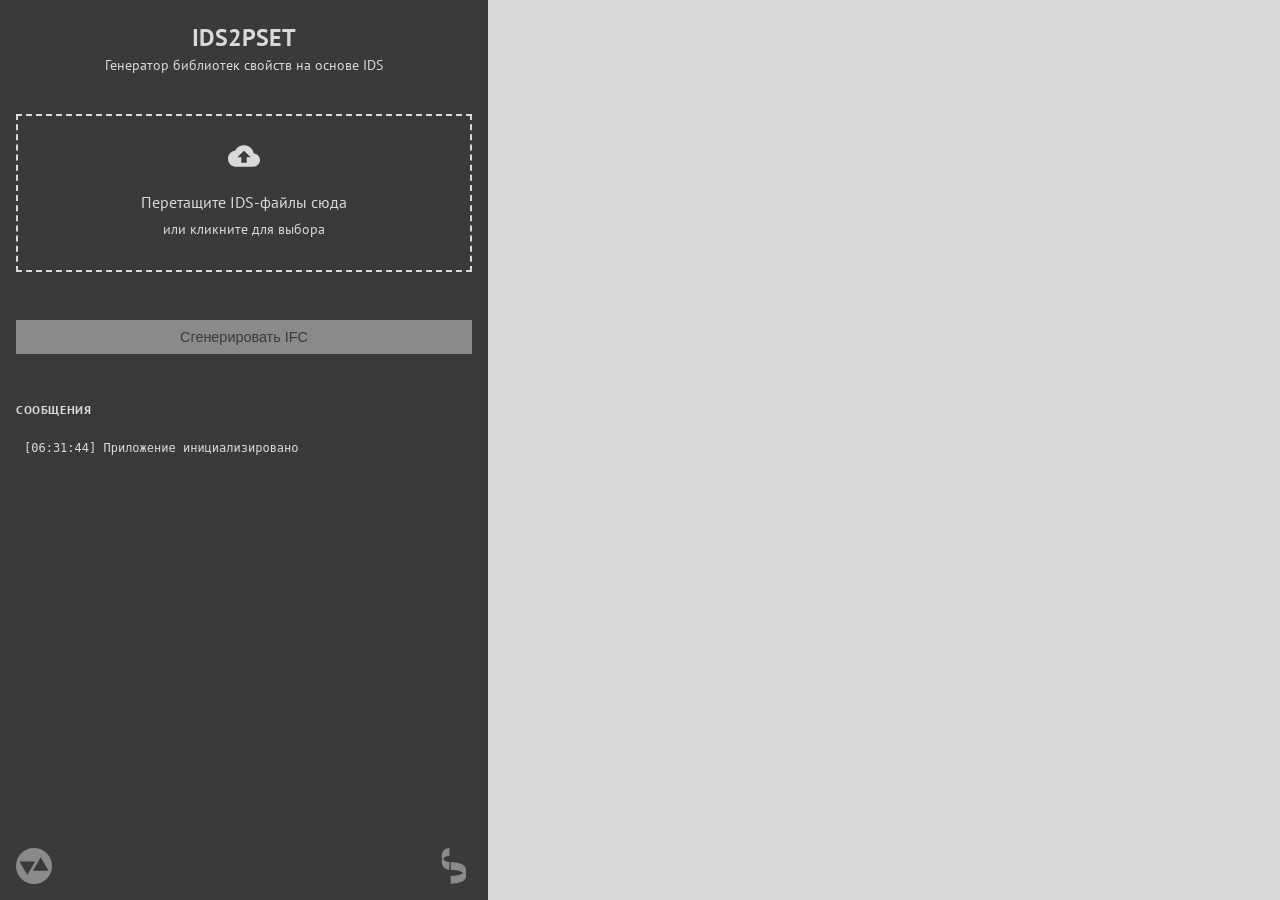
==== index.html @ 80e8f954 "revert: remove favicon links from index.html Co-authored-by: Qwen-Coder <qwen-coder@alibabacloud.com" ====
<!DOCTYPE html>
<html lang="ru">
<head>
    <meta charset="UTF-8">
    <meta name="viewport" content="width=device-width, initial-scale=1.0">
    <title>IDS2PSET — Генератор библиотек свойств</title>
    <link rel="preconnect" href="https://fonts.googleapis.com">
    <link rel="preconnect" href="https://fonts.gstatic.com" crossorigin>
    <link href="https://fonts.googleapis.com/css2?family=PT+Mono&family=PT+Sans:wght@400;700&display=swap" rel="stylesheet">
    <link rel="stylesheet" href="css/style.css?v=15">
</head>
<body>
    <div class="app-container">
        <!-- Левая панель: управление и лог -->
        <aside class="sidebar">
            <header class="sidebar__header">
                <h1>IDS2PSET</h1>
                <p>Генератор библиотек свойств на основе IDS</p>
            </header>

            <section class="sidebar__section">
                <!-- <h2 class="sidebar__title">ФАЙЛЫ ДЛЯ ПРОВЕРКИ</h2> -->

                <div class="form-group">
                    <!-- <label>IDS файл:</label> -->
                    <div class="drop-zone" id="drop-zone">
                        <div class="drop-zone__prompt">
                            <svg class="icon" viewBox="0 0 24 24" width="32" height="32">
                                <path fill="currentColor" d="M19.35 10.04C18.67 6.59 15.64 4 12 4 9.11 4 6.6 5.64 5.35 8.04 2.34 8.36 0 10.91 0 14c0 3.31 2.69 6 6 6h13c2.76 0 5-2.24 5-5 0-2.64-2.05-4.78-4.65-4.96zM14 13v4h-4v-4H7l5-5 5 5h-3z"/>
                            </svg>
                            <p>Перетащите IDS-файлы сюда</p>
                            <p class="hint">или кликните для выбора</p>
                        </div>
                        <input type="file" id="file-input" accept=".ids,.xml" multiple hidden>
                    </div>
                </div>

                <!-- Загруженные файлы -->
                <div id="files-list" class="files-list"></div>
            </section>

            <section class="sidebar__section">
                <div class="form-group">
                    <button id="generate-btn" class="btn btn-primary" disabled>Сгенерировать IFC</button>
                </div>
            </section>

            <section class="sidebar__section sidebar__section--grow">
                <h2 class="sidebar__title">СООБЩЕНИЯ</h2>
                <pre id="log-content" class="log-content"></pre>
            </section>

            <footer class="sidebar__footer">
                <div class="contacts">
                    <a
                        href="mailto:vy.dobranov@yandex.ru"
                        aria-label="Contact: Вячеслав Добранов"
                        target="_blank"
                    >
                        <svg
                            width="36"
                            height="36"
                            viewBox="0 0 2000 2000"
                            fill="none"
                            xmlns="http://www.w3.org/2000/svg"
                        >
                            <circle cx="1000" cy="1000" r="1000" fill="#D9D9D9" />
                            <path
                                d="M626 1494L192.987 744L1059.01 744L626 1494Z"
                                fill="#3A3A3A"
                            />
                            <path
                                d="M1374 507L1807.01 1257H940.987L1374 507Z"
                                fill="#3A3A3A"
                            />
                        </svg>
                    </a>
                    <a
                        href="https://ifcopenshell.org/"
                        class="made-in"
                        aria-label="Made with IfcOpenShell"
                        target="_blank"
                    >
                        <svg
                            width="36"
                            height="36"
                            viewBox="0 0 54 80"
                            version="1.1"
                            xmlns="http://www.w3.org/2000/svg"
                            xmlns:xlink="http://www.w3.org/1999/xlink"
                        >
                            <g id="Logo-IfcOpenShell" serif:id="Logo IfcOpenShell">
                                <path
                                    d="M48.534,55.135c1.472,0.904 4.565,2.498 5.189,7.525l-0.01,1.873c-0.68,8.27 -14.958,14.711 -33.905,14.818l0,-17.089c11.549,-0.063 21.998,-2.425 28.725,-7.126l0.001,-0Z"
                                    style="fill: #d9d9d9"
                                />
                                <path
                                    d="M2.62,24.207c-0.98,-0.811 -2.453,-3.42 -2.615,-7.405l-0.005,-1.318c0.115,-8.662 7.422,-15.376 16.974,-15.484l0,16.988c-3.904,0.044 -10.023,1.205 -14.353,7.219l-0,0Z"
                                    style="fill: #d9d9d9"
                                />
                                <path
                                    d="M0,15.671c0.115,8.695 7.466,15.383 16.974,15.484l0,17.013c-9.52,-0.103 -16.859,-6.799 -16.974,-15.484l0,-17.013Z"
                                    style="fill: #d9d9d9"
                                />
                                <path
                                    d="M19.808,48.17l0,-17.014c19.202,0.11 33.684,7.052 33.915,15.881l0,17.014c-0.234,-8.911 -14.971,-15.774 -33.915,-15.881Z"
                                    style="fill: #d9d9d9"
                                />
                            </g>
                        </svg>
                    </a>
                </div>
            </footer>
        </aside>

        <!-- Правая панель: PSet списки -->
        <main class="content">
            <!-- PSet Preview Section -->
            <section id="preview-section" class="hidden">
                <h2 class="content__title">Найденные шаблоны свойств</h2>
                <div class="pset-nav">
                    <button id="pset-nav-prev" class="pset-nav-btn hidden" title="Предыдущая колонка">←</button>
                    <div class="pset-nav-info">
                        <span id="pset-nav-label"></span>
                    </div>
                    <button id="pset-nav-next" class="pset-nav-btn hidden" title="Следующая колонка">→</button>
                </div>
                <div id="pset-container" class="pset-container"></div>
            </section>

            <!-- Progress Section -->
            <section id="progress-section" class="hidden">
                <div class="progress-bar">
                    <div class="progress-bar__fill" id="progress-fill"></div>
                </div>
                <p id="progress-text">Обработка...</p>
            </section>

            <!-- Result Section -->
            <section id="result-section" class="hidden">
                <div class="result success">
                    <h2>✅ IFC-файл сгенерирован успешно!</h2>
                    <div class="stats" id="stats"></div>
                    <p class="file-info" id="file-info"></p>
                    <div class="actions">
                        <button id="download-btn" class="btn btn-primary">⬇ Скачать IFC</button>
                    </div>
                </div>
            </section>
        </main>
    </div>

    <script src="js/pyodide-bridge.js?v=14"></script>
    <script src="js/app.js?v=27"></script>
</body>
</html>
---- css/style.css ----
:root {
    /* Цветовая схема */
    --sidebar-bg: #3a3a3a;
    --sidebar-text: #d9d9d9;
    --sidebar-border: #d9d9d9;
    --sidebar-secondary: #d9d9d9;
    --content-bg: #d9d9d9;
    --content-text: #3a3a3a;
    --accent-color: #4a9eff;
    --accent-hover: #3a8eef;
    --success-color: #4caf50;
    --warning-color: #f59e0b;
    --error-color: #ef4444;

    /* Отступы */
    --spacing-xs: 4px;
    --spacing-sm: 8px;
    --spacing-md: 16px;
    --spacing-lg: 24px;
}

* {
    margin: 0;
    padding: 0;
    box-sizing: border-box;
}

body {
    font-family: 'PT Sans', -apple-system, BlinkMacSystemFont, 'Segoe UI', Roboto, Oxygen, Ubuntu, sans-serif;
    background: var(--content-bg);
    color: var(--content-text);
    height: 100vh;
    overflow: hidden;
}

/* ==================== МАКЕТ ==================== */
.app-container {
    display: flex;
    height: 100vh;
}

/* ==================== ЛЕВАЯ ПАНЕЛЬ ==================== */
.sidebar {
    width: 38.2%;
    min-width: 380px;
    background: var(--sidebar-bg);
    color: var(--sidebar-text);
    display: flex;
    flex-direction: column;
    border-right: 1px solid var(--sidebar-border);
    overflow-y: auto;
}

.sidebar__header {
    padding: var(--spacing-lg);
    text-align: center;
    /* border-bottom: 1px solid var(--sidebar-border); */
}

.sidebar__header h1 {
    font-size: 1.5em;
    font-weight: 600;
    line-height: 28px;
    margin-bottom: var(--spacing-xs);
}

.sidebar__header p {
    font-size: 0.85em;
    color: var(--sidebar-secondary);
}

.sidebar__section {
    padding: var(--spacing-md);
    /* border-bottom: 1px solid var(--sidebar-border); */
}

.sidebar__section--grow {
    flex-direction: column;
}

h2 {
    margin-bottom: var(--spacing-md);
}

.sidebar__title {
    font-size: 0.75em;
    font-weight: 600;
    text-transform: uppercase;
    letter-spacing: 0.05em;
    color: var(--sidebar-secondary);
    margin-bottom: var(--spacing-md);
}

.sidebar__footer {
    padding: var(--spacing-md);
    display: flex;
    justify-content: space-between;
    align-items: center;
    /* border-top: 1px solid var(--sidebar-border); */
    margin-top: auto;
}

.sidebar__footer .contacts {
    display: flex;
    align-items: center;
    justify-content: space-between;
    width: 100%;
}

.sidebar__footer .contacts a {
    display: flex;
    align-items: center;
    opacity: 0.5;
    transition: opacity 0.2s;
}

.sidebar__footer .contacts a:hover {
    opacity: 1;
}

/* ==================== ФОРМЫ ==================== */
.form-group {
    margin-bottom: var(--spacing-md);
}

.form-group label {
    display: block;
    font-size: 0.85em;
    color: var(--sidebar-secondary);
    margin-bottom: var(--spacing-sm);
}

.form-select {
    width: 100%;
    padding: var(--spacing-sm) var(--spacing-md);
    background: var(--sidebar-bg);
    border: 1px solid var(--sidebar-border);
    color: var(--sidebar-text);
    /* border-radius: 4px; */
    font-size: 0.9em;
    margin-bottom: var(--spacing-md);
}

/* ==================== DROP ZONE ==================== */
.drop-zone {
    border: 2px dashed var(--sidebar-border);
    /* border-radius: 4px; */
    padding: var(--spacing-lg);
    text-align: center;
    cursor: pointer;
    transition: border-color 0.2s, background 0.2s;
}

.drop-zone:hover,
.drop-zone.dragover {
    /* border-color: var(--accent-color); */
    /* background: rgba(74, 158, 255, 0.1); */
    background: #d9d9d922;
}

.drop-zone__prompt {
    color: var(--sidebar-text);
}

.drop-zone__prompt p {
    margin: var(--spacing-sm) 0;
}

.drop-zone__prompt .hint {
    font-size: 0.85em;
    color: var(--sidebar-secondary);
}

.drop-zone .icon {
    color: var(--sidebar-secondary);
    margin-bottom: var(--spacing-sm);
}

/* ==================== СПИСОК ФАЙЛОВ ==================== */
.files-list {
    margin-top: var(--spacing-md);
}

.file-item {
    background: rgba(255, 255, 255, 0.05);
    /* border-radius: 4px; */
    padding: var(--spacing-md);
    margin-bottom: var(--spacing-sm);
}

.file-item__content {
    display: flex;
    flex-direction: column;
    gap: 4px;
}

.file-item__header {
    display: flex;
    align-items: center;
    gap: var(--spacing-sm);
}

.file-item__name {
    flex-grow: 1;
    font-size: 0.9em;
    word-break: break-all;
}

.file-item__remove {
    background: none;
    border: none;
    color: var(--sidebar-secondary);
    cursor: pointer;
    padding: var(--spacing-sm);
    font-size: 1.5em;
    line-height: 1;
    margin-left: auto;
}

.file-item__remove:hover {
    color: var(--error-color);
}

.file-item__warning {
    font-size: 0.85em;
    color: var(--warning-color);
    margin-top: 2px;
}

.file-item__warning--error {
    color: var(--error-color);
    font-weight: 500;
}

.file-item__warning--ids-issue {
    color: #d97706;
    font-style: italic;
    font-size: 0.8em;
}

/* IFC блок внутри file-item */
.file-item__ifc {
    margin-top: var(--spacing-sm);
    display: flex;
    align-items: center;
    gap: var(--spacing-sm);
}

.file-item__ifc-status {
    font-size: 0.85em;
    color: var(--sidebar-text);
    flex-grow: 1;
}

.file-item__ifc-download {
    background: var(--sidebar-text);
    color: var(--sidebar-bg);
    border: 1px solid var(--sidebar-text);
    border-radius: 0;
    padding: var(--spacing-xs) var(--spacing-sm);
    font-size: 0.85em;
    cursor: pointer;
    white-space: nowrap;
}

.file-item__ifc-download:hover {
    background: var(--sidebar-bg);
    color: var(--sidebar-text);
}

/* ==================== ЛОГ ==================== */
.log-content {
    flex-grow: 1;
    /* background: rgba(0, 0, 0, 0.3); */
    /* border: 1px solid var(--sidebar-border); */
    /* border-radius: 4px; */
    padding: var(--spacing-sm);
    font-family: 'PT Mono', monospace;
    font-size: 0.75em;
    color: var(--sidebar-text);
    overflow-y: auto;
    white-space: pre-wrap;
    word-break: break-all;
}

/* ==================== ПРАВАЯ ПАНЕЛЬ ==================== */
.content {
    flex-grow: 1;
    width: 61.8%;
    background: var(--content-bg);
    padding: var(--spacing-lg);
    overflow-y: auto;
    overflow-x: hidden;
}

/* PSet КОНТЕЙНЕР ==================== */
.pset-nav {
    display: flex;
    align-items: center;
    justify-content: space-between;
    margin-bottom: var(--spacing-md);
    gap: var(--spacing-sm);
}

.pset-nav-btn {
    background: var(--content-text);
    color: var(--content-bg);
    border: none;
    border-radius: 0;
    width: 44px;
    height: 44px;
    font-size: 20px;
    font-weight: bold;
    cursor: pointer;
    display: flex;
    align-items: center;
    justify-content: center;
    flex-shrink: 0;
    transition: background 0.15s;
}

.pset-nav-btn:hover {
    background: #333;
}

.pset-nav-btn:active {
    transform: scale(0.95);
}

.pset-nav-info {
    font-size: 0.85em;
    color: var(--content-text);
    text-align: center;
    flex-grow: 1;
}

.pset-container {
    display: flex;
    gap: 0;
    overflow-x: auto;
    padding-bottom: var(--spacing-md);
}

.pset-container::-webkit-scrollbar {
    height: 10px;
}

.pset-column {
    width: 100%;
    flex-shrink: 0;
    background: #fff;
    /* border-radius: 8px; */
    box-shadow: 0 1px 3px rgba(0, 0, 0, 0.1);
    display: flex;
    flex-direction: column;
}

.pset-column__header {
    padding: var(--spacing-md);
    border-bottom: 1px solid #e0e0e0;
    background: #fafafa;
    /* border-radius: 8px 8px 0 0; */
}

.pset-column__title {
    font-size: 0.9em;
    font-weight: 600;
    color: var(--content-text);
    word-break: break-all;
}

.pset-column__pattern-warning {
    font-size: 0.85em;
    color: var(--warning-color, #f59e0b);
    margin-top: 4px;
}

.pset-column__content {
    padding: var(--spacing-md);
    flex-grow: 1;
    overflow-y: auto;
    max-height: 100%;
}

.pset-column__empty {
    color: #d97706;
    font-style: italic;
    font-size: 0.85em;
    text-align: center;
    padding: var(--spacing-lg);
}

/* ==================== PSet ДЕРЕВО ==================== */
.pset-tree {
    display: flex;
    flex-direction: column;
    gap: var(--spacing-sm);
}

.tree-node {
    border: 1px solid #e0e0e0;
    /* border-radius: 4px; */
    overflow: hidden;
}

.tree-node__header {
    display: flex;
    align-items: center;
    gap: var(--spacing-sm);
    padding: var(--spacing-sm) var(--spacing-md);
    background: #fafafa;
    cursor: pointer;
}

.tree-node__header:hover {
    background: #f0f0f0;
}

.tree-node__header input[type="checkbox"] {
    cursor: pointer;
}

.tree-node__header label {
    flex-grow: 1;
    cursor: pointer;
    font-size: 0.9em;
}

.tree-node__pattern-warning {
    color: var(--warning-color);
    font-size: 0.85em;
    padding: var(--spacing-xs) var(--spacing-md);
    background: rgba(245, 158, 11, 0.1);
    border-left: 3px solid var(--warning-color);
    margin: var(--spacing-xs) 0;
}

.tree-node__children {
    padding: var(--spacing-sm) var(--spacing-md);
    border-top: 1px solid #e0e0e0;
}

.pset-tree__empty {
    color: var(--sidebar-secondary);
    font-style: italic;
    padding: var(--spacing-md);
    text-align: center;
}

/* ==================== PROPERTY ITEM ==================== */
.property-item {
    padding: var(--spacing-xs) 0;
    color: var(--content-text);
}

.property-item__header {
    font-size: 0.9em;
    font-weight: 500;
}

.property-item__description {
    font-size: 0.85em;
    /* color: var(--sidebar-secondary); */
    opacity: .5;
    margin-top: var(--spacing-xs);
    padding-left: var(--spacing-md);
}

/* ==================== КНОПКИ ==================== */
.btn {
    padding: var(--spacing-sm) var(--spacing-md);
    border: none;
    /* border-radius: 4px; */
    cursor: pointer;
    font-size: 0.9em;
    font-weight: 500;
    transition: background 0.2s;
}

.btn-primary {
    background: var(--sidebar-text);
    color: var(--sidebar-bg);
    border: 1px solid var(--sidebar-text);
    width: 100%;
}

.btn-primary:hover:not(:disabled) {
    background: var(--sidebar-bg);
    color: var(--sidebar-text);
}

.btn-primary:disabled {
    /* background: var(--sidebar-border); */
    cursor: not-allowed;
    opacity: 0.5;
}

.btn-secondary {
    background: transparent;
    color: var(--accent-color);
    border: 1px solid var(--accent-color);
}

.btn-secondary:hover {
    background: rgba(74, 158, 255, 0.1);
}

/* ==================== PROGRESS ==================== */
.progress-bar {
    height: 4px;
    background: #e0e0e0;
    /* border-radius: 2px; */
    overflow: hidden;
    margin-bottom: var(--spacing-sm);
}

.progress-bar__fill {
    height: 100%;
    background: var(--accent-color);
    width: 0%;
    transition: width 0.3s;
}

/* ==================== RESULT ==================== */
.result {
    background: #fff;
    /* border-radius: 8px; */
    padding: var(--spacing-lg);
    box-shadow: 0 1px 3px rgba(0, 0, 0, 0.1);
}

.result.success h2 {
    color: var(--success-color);
    margin-bottom: var(--spacing-md);
}

.stats {
    display: grid;
    grid-template-columns: repeat(auto-fit, minmax(150px, 1fr));
    gap: var(--spacing-md);
    margin-bottom: var(--spacing-md);
}

.stat {
    background: #f5f5f5;
    padding: var(--spacing-md);
    /* border-radius: 4px; */
    text-align: center;
}

.stat__value {
    font-size: 1.5em;
    font-weight: 600;
    color: var(--accent-color);
}

.stat__label {
    font-size: 0.85em;
    color: var(--sidebar-secondary);
    margin-top: var(--spacing-xs);
}

.file-info {
    color: var(--sidebar-secondary);
    margin-bottom: var(--spacing-md);
}

.actions {
    display: flex;
    gap: var(--spacing-sm);
}

/* ==================== УТИЛИТЫ ==================== */
.hidden {
    display: none !important;
}

/* ==================== АДАПТИВНОСТЬ ==================== */
@media (max-width: 768px) {
    .app-container {
        flex-direction: column;
    }

    .sidebar {
        width: 100%;
        min-width: 100%;
        max-height: 50vh;
        overflow-y: auto;
    }

    .content {
        padding: var(--spacing-md);
    }

    .pset-container {
        flex-direction: column;
    }

    .pset-column {
        min-width: 100%;
        max-width: 100%;
    }
}
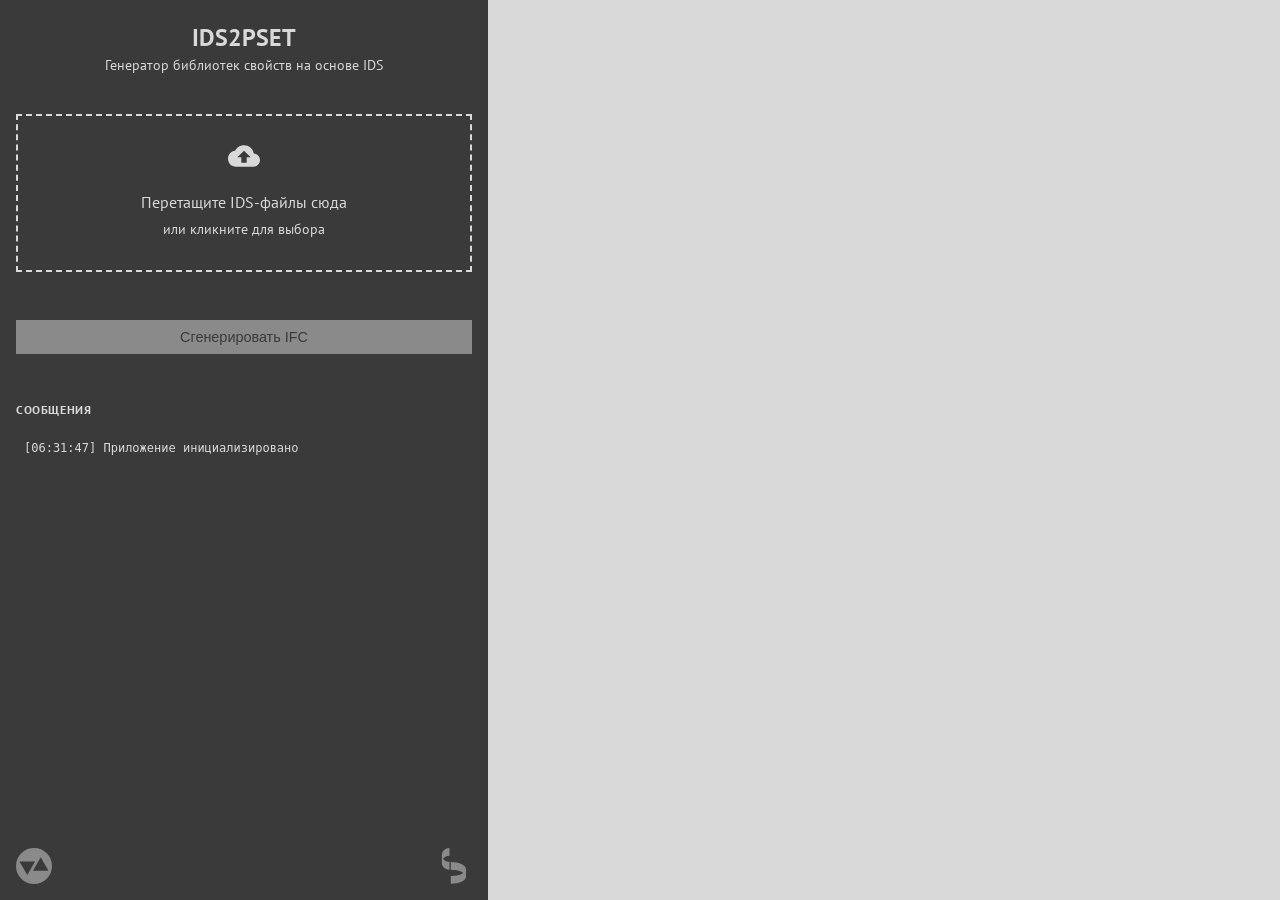
==== commit 2bd7d4c5: "feat: add SVG favicon Co-authored-by: Qwen-Coder <qwen-coder@alibabacloud.com>" ====
--- a/index.html
+++ b/index.html
@@ -8,6 +8,7 @@
     <link rel="preconnect" href="https://fonts.gstatic.com" crossorigin>
     <link href="https://fonts.googleapis.com/css2?family=PT+Mono&family=PT+Sans:wght@400;700&display=swap" rel="stylesheet">
     <link rel="stylesheet" href="css/style.css?v=15">
+    <link rel="icon" href="favicon.svg" type="image/svg+xml">
 </head>
 <body>
     <div class="app-container">
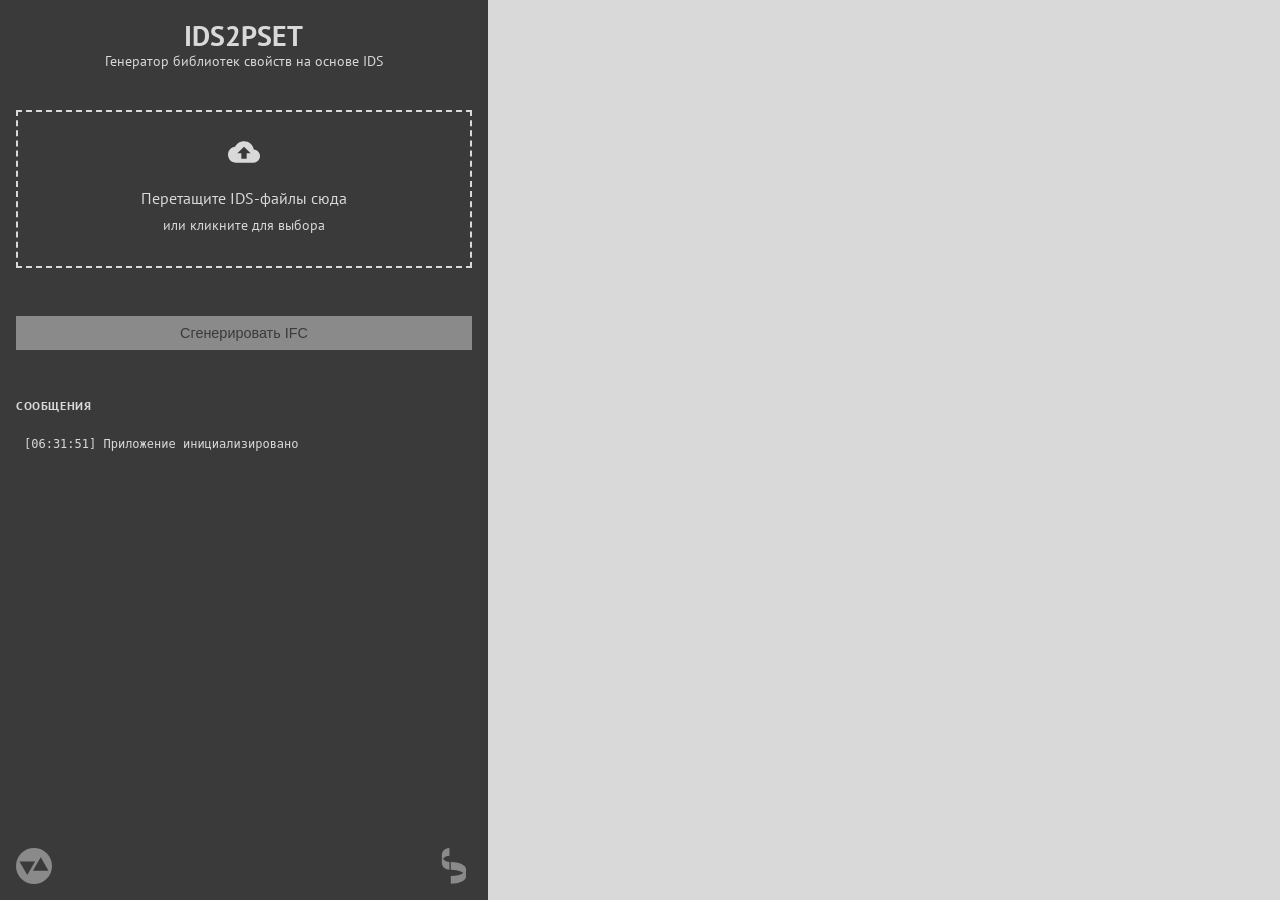
==== commit 8e84e02e: "move: favicon to assets/ Co-authored-by: Qwen-Coder <qwen-coder@alibabacloud.com>" ====
--- a/index.html
+++ b/index.html
@@ -8,7 +8,7 @@
     <link rel="preconnect" href="https://fonts.gstatic.com" crossorigin>
     <link href="https://fonts.googleapis.com/css2?family=PT+Mono&family=PT+Sans:wght@400;700&display=swap" rel="stylesheet">
     <link rel="stylesheet" href="css/style.css?v=15">
-    <link rel="icon" href="favicon.svg" type="image/svg+xml">
+    <link rel="icon" href="assets/favicon.svg" type="image/svg+xml">
 </head>
 <body>
     <div class="app-container">
--- a/css/style.css
+++ b/css/style.css
@@ -58,9 +58,9 @@
 }
 
 .sidebar__header h1 {
-    font-size: 1.5em;
+    font-size: 1.75em;
     font-weight: 600;
-    line-height: 28px;
+    line-height: 24px;
     margin-bottom: var(--spacing-xs);
 }
 
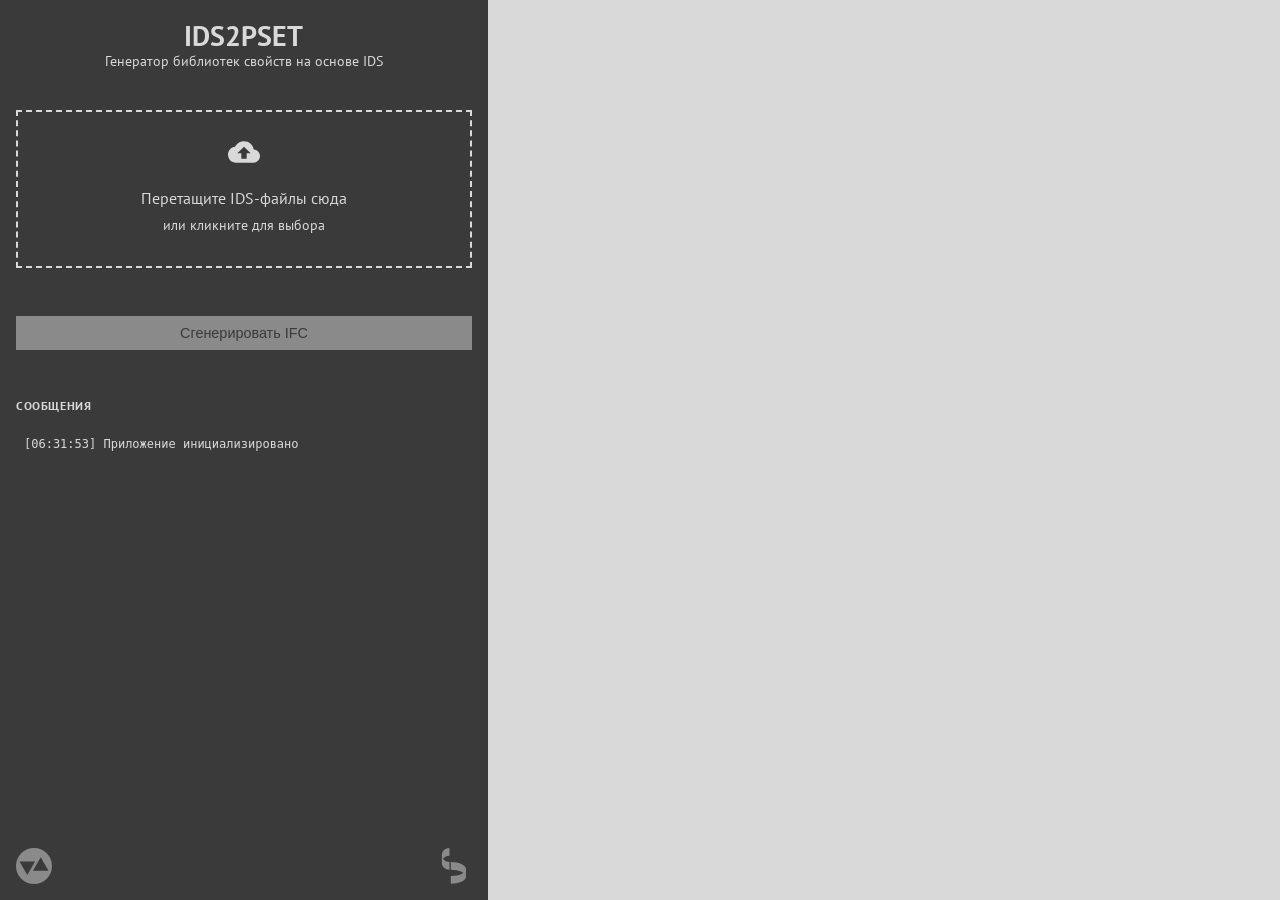
==== commit a23280ff: "feat: GitHub Pages deploy workflow + base href - .github/workflows/deploy.yml: deploy to GitHub Page" ====
--- a/index.html
+++ b/index.html
@@ -4,6 +4,7 @@
     <meta charset="UTF-8">
     <meta name="viewport" content="width=device-width, initial-scale=1.0">
     <title>IDS2PSET — Генератор библиотек свойств</title>
+    <base href="./">
     <link rel="preconnect" href="https://fonts.googleapis.com">
     <link rel="preconnect" href="https://fonts.gstatic.com" crossorigin>
     <link href="https://fonts.googleapis.com/css2?family=PT+Mono&family=PT+Sans:wght@400;700&display=swap" rel="stylesheet">
--- a/css/style.css
+++ b/css/style.css
@@ -355,75 +355,52 @@
     flex-direction: column;
 }
 
-.pset-column__header {
+.pset-column__content {
     padding: var(--spacing-md);
-    border-bottom: 1px solid #e0e0e0;
+    flex-grow: 1;
+    overflow-y: auto;
+    max-height: 100%;
+}
+
+.pset-column__empty {
+    color: #d97706;
+    font-style: italic;
+    font-size: 0.85em;
+    text-align: center;
+    padding: var(--spacing-lg);
+}
+
+/* ==================== PSet ДЕРЕВО ==================== */
+.pset-tree {
+    display: flex;
+    flex-direction: column;
+    gap: var(--spacing-sm);
+}
+
+.tree-node {
+    border: 1px solid #e0e0e0;
+    /* border-radius: 4px; */
+    overflow: hidden;
+}
+
+.tree-node__header {
+    display: flex;
+    align-items: center;
+    gap: var(--spacing-sm);
+    padding: var(--spacing-sm) var(--spacing-md);
     background: #fafafa;
-    /* border-radius: 8px 8px 0 0; */
-}
-
-.pset-column__title {
+}
+
+.tree-node__header:hover {
+    background: #f0f0f0;
+}
+
+.tree-node__name {
+    flex-grow: 1;
     font-size: 0.9em;
     font-weight: 600;
     color: var(--content-text);
     word-break: break-all;
-}
-
-.pset-column__pattern-warning {
-    font-size: 0.85em;
-    color: var(--warning-color, #f59e0b);
-    margin-top: 4px;
-}
-
-.pset-column__content {
-    padding: var(--spacing-md);
-    flex-grow: 1;
-    overflow-y: auto;
-    max-height: 100%;
-}
-
-.pset-column__empty {
-    color: #d97706;
-    font-style: italic;
-    font-size: 0.85em;
-    text-align: center;
-    padding: var(--spacing-lg);
-}
-
-/* ==================== PSet ДЕРЕВО ==================== */
-.pset-tree {
-    display: flex;
-    flex-direction: column;
-    gap: var(--spacing-sm);
-}
-
-.tree-node {
-    border: 1px solid #e0e0e0;
-    /* border-radius: 4px; */
-    overflow: hidden;
-}
-
-.tree-node__header {
-    display: flex;
-    align-items: center;
-    gap: var(--spacing-sm);
-    padding: var(--spacing-sm) var(--spacing-md);
-    background: #fafafa;
-    cursor: pointer;
-}
-
-.tree-node__header:hover {
-    background: #f0f0f0;
-}
-
-.tree-node__header input[type="checkbox"] {
-    cursor: pointer;
-}
-
-.tree-node__header label {
-    flex-grow: 1;
-    cursor: pointer;
-    font-size: 0.9em;
 }
 
 .tree-node__pattern-warning {
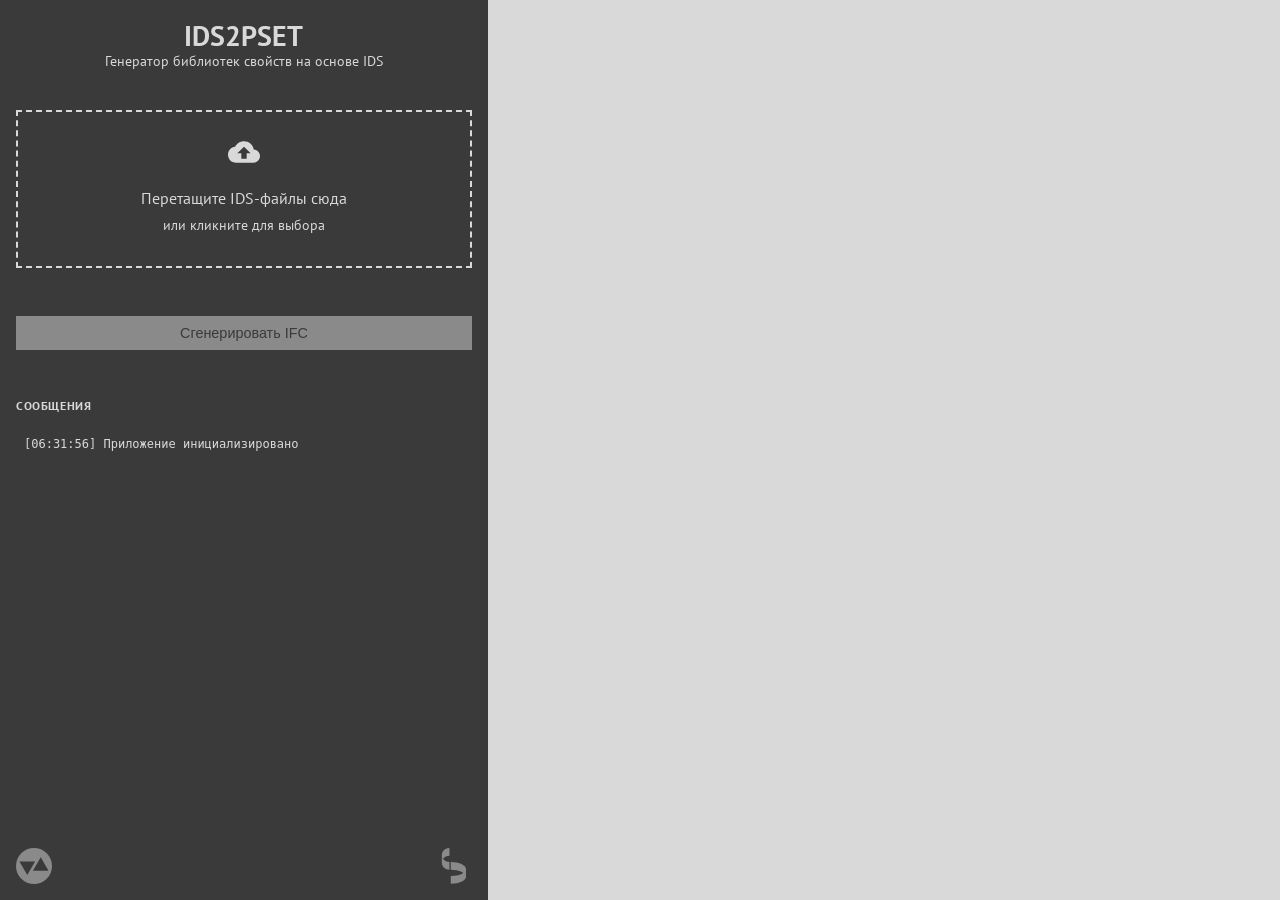
==== commit 75d72146: "fix: correct fetch URLs for Python modules with new URL() - baseURL из script.src - new URL('src/fil" ====
--- a/index.html
+++ b/index.html
@@ -152,7 +152,7 @@
         </main>
     </div>
 
-    <script src="js/pyodide-bridge.js?v=14"></script>
-    <script src="js/app.js?v=27"></script>
+    <script src="js/pyodide-bridge.js?v=15"></script>
+    <script src="js/app.js?v=28"></script>
 </body>
 </html>
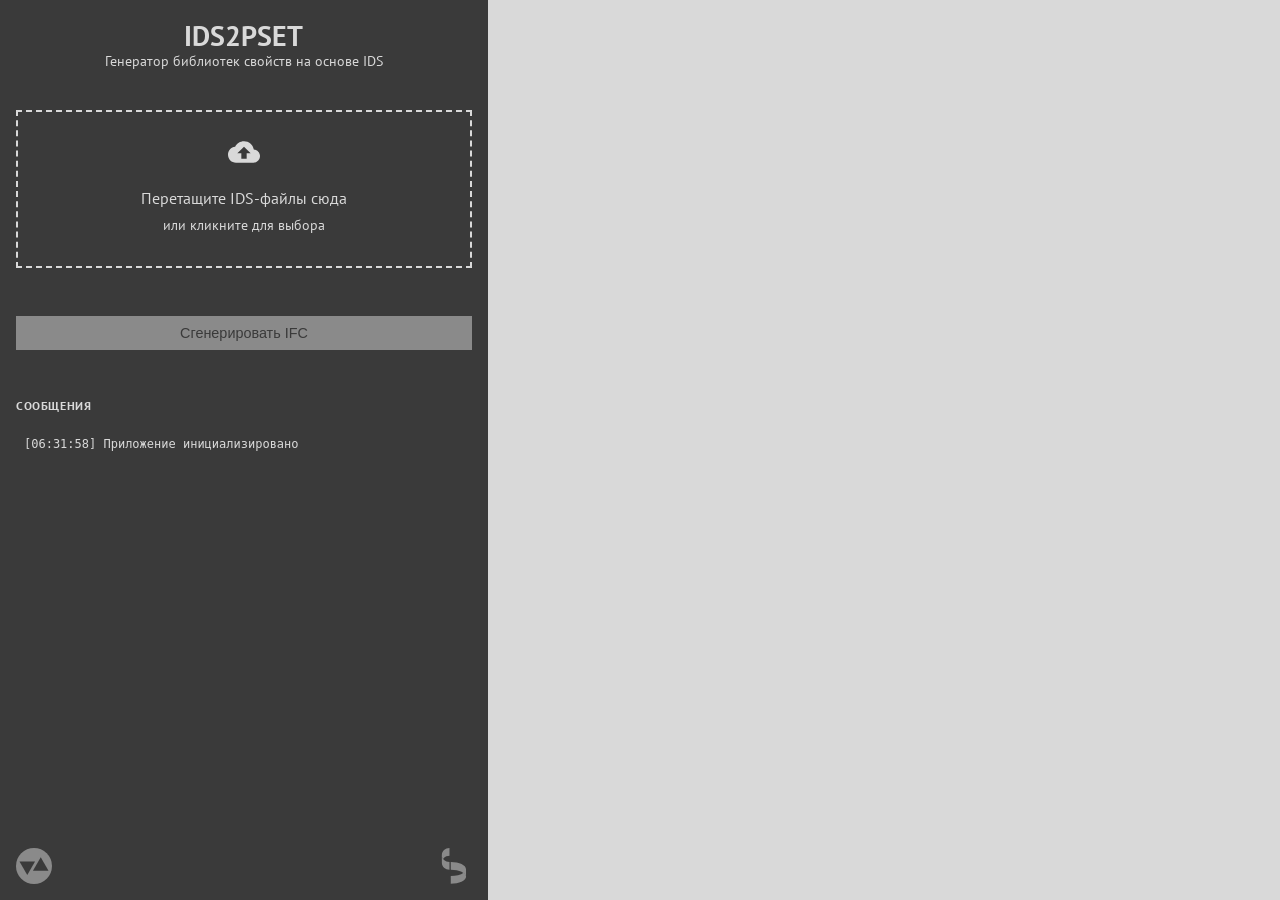
==== commit 0ee34bfd: "fix: correct baseURL for fetching Python modules - baseURL = корень проекта (/IDS2PSET/), а не /js/ " ====
--- a/index.html
+++ b/index.html
@@ -152,7 +152,7 @@
         </main>
     </div>
 
-    <script src="js/pyodide-bridge.js?v=15"></script>
-    <script src="js/app.js?v=28"></script>
+    <script src="js/pyodide-bridge.js?v=16"></script>
+    <script src="js/app.js?v=29"></script>
 </body>
 </html>
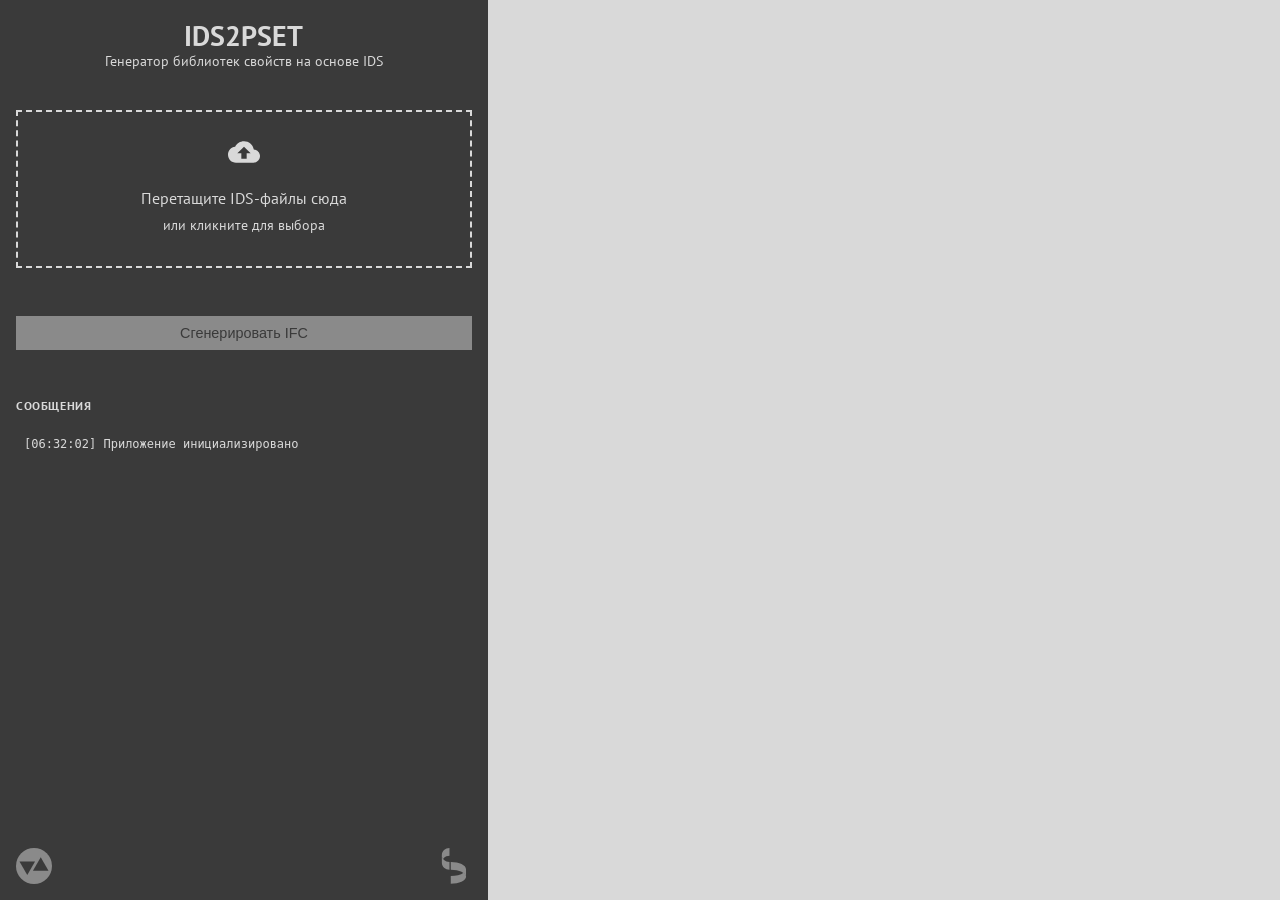
==== commit 7f1aead0: "fix: entity xs:pattern parsing Co-authored-by: Qwen-Coder <qwen-coder@alibabacloud.com>" ====
--- a/index.html
+++ b/index.html
@@ -8,7 +8,7 @@
     <link rel="preconnect" href="https://fonts.googleapis.com">
     <link rel="preconnect" href="https://fonts.gstatic.com" crossorigin>
     <link href="https://fonts.googleapis.com/css2?family=PT+Mono&family=PT+Sans:wght@400;700&display=swap" rel="stylesheet">
-    <link rel="stylesheet" href="css/style.css?v=15">
+    <link rel="stylesheet" href="css/style.css?v=16">
     <link rel="icon" href="assets/favicon.svg" type="image/svg+xml">
 </head>
 <body>
@@ -153,6 +153,6 @@
     </div>
 
     <script src="js/pyodide-bridge.js?v=16"></script>
-    <script src="js/app.js?v=29"></script>
+    <script src="js/app.js?v=30"></script>
 </body>
 </html>
--- a/css/style.css
+++ b/css/style.css
@@ -403,6 +403,16 @@
     word-break: break-all;
 }
 
+.tree-node__entity-warning {
+    color: #b45309;
+    font-size: 0.85em;
+    font-style: italic;
+    padding: var(--spacing-xs) var(--spacing-md);
+    background: rgba(180, 83, 9, 0.08);
+    border-left: 3px solid #b45309;
+    margin: var(--spacing-xs) 0;
+}
+
 .tree-node__pattern-warning {
     color: var(--warning-color);
     font-size: 0.85em;
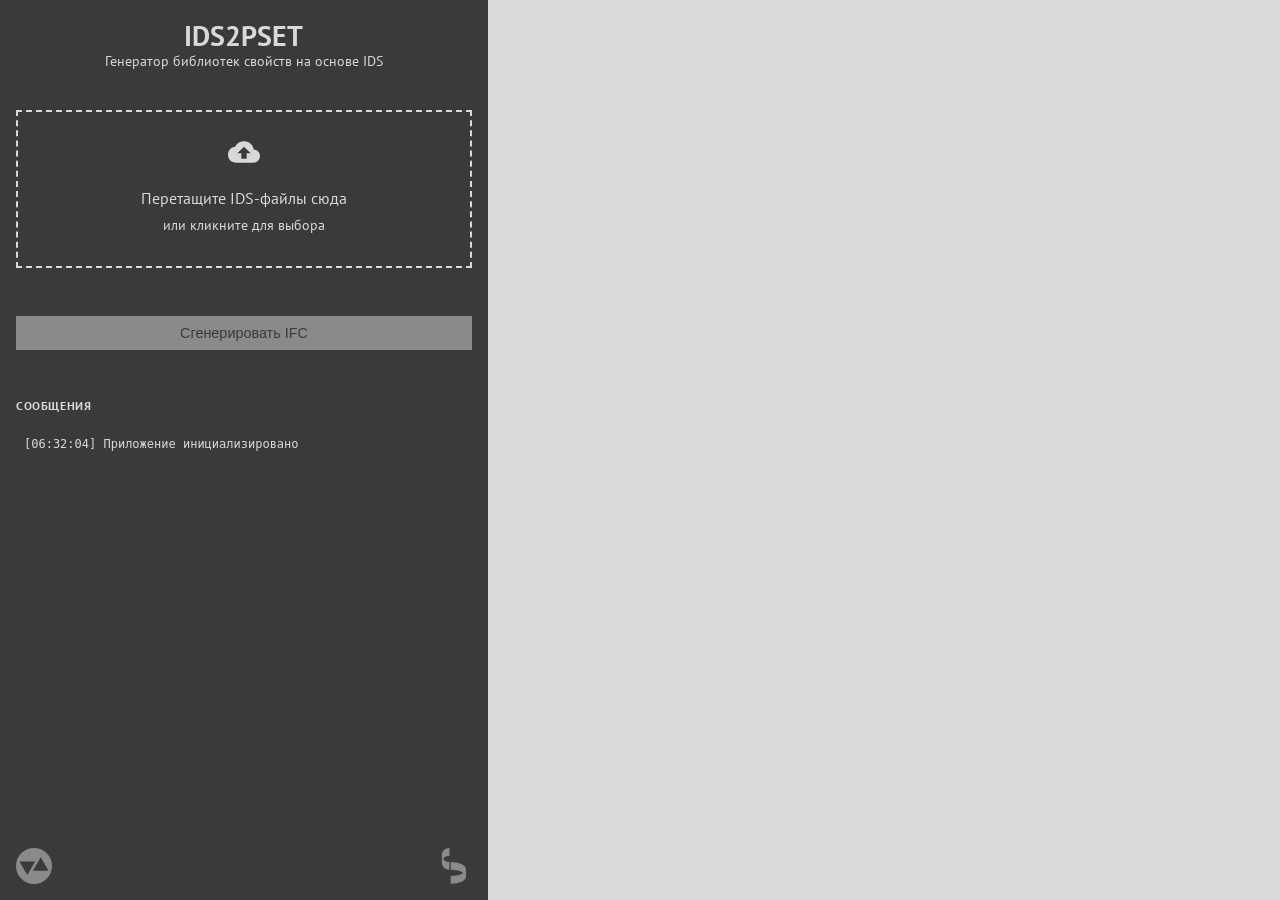
==== commit aa30a4f9: "feat: entity validation Co-authored-by: Qwen-Coder <qwen-coder@alibabacloud.com>" ====
--- a/index.html
+++ b/index.html
@@ -8,7 +8,7 @@
     <link rel="preconnect" href="https://fonts.googleapis.com">
     <link rel="preconnect" href="https://fonts.gstatic.com" crossorigin>
     <link href="https://fonts.googleapis.com/css2?family=PT+Mono&family=PT+Sans:wght@400;700&display=swap" rel="stylesheet">
-    <link rel="stylesheet" href="css/style.css?v=16">
+    <link rel="stylesheet" href="css/style.css?v=17">
     <link rel="icon" href="assets/favicon.svg" type="image/svg+xml">
 </head>
 <body>
@@ -153,6 +153,6 @@
     </div>
 
     <script src="js/pyodide-bridge.js?v=16"></script>
-    <script src="js/app.js?v=30"></script>
+    <script src="js/app.js?v=31"></script>
 </body>
 </html>
--- a/css/style.css
+++ b/css/style.css
@@ -238,6 +238,12 @@
     font-size: 0.8em;
 }
 
+.file-item__warning--entity-error {
+    color: #b91c1c;
+    font-weight: 500;
+    font-size: 0.85em;
+}
+
 /* IFC блок внутри file-item */
 .file-item__ifc {
     margin-top: var(--spacing-sm);
@@ -413,6 +419,16 @@
     margin: var(--spacing-xs) 0;
 }
 
+.tree-node__entity-error {
+    color: #b91c1c;
+    font-size: 0.85em;
+    font-weight: 500;
+    padding: var(--spacing-xs) var(--spacing-md);
+    background: rgba(185, 28, 28, 0.08);
+    border-left: 3px solid #b91c1c;
+    margin: var(--spacing-xs) 0;
+}
+
 .tree-node__pattern-warning {
     color: var(--warning-color);
     font-size: 0.85em;
